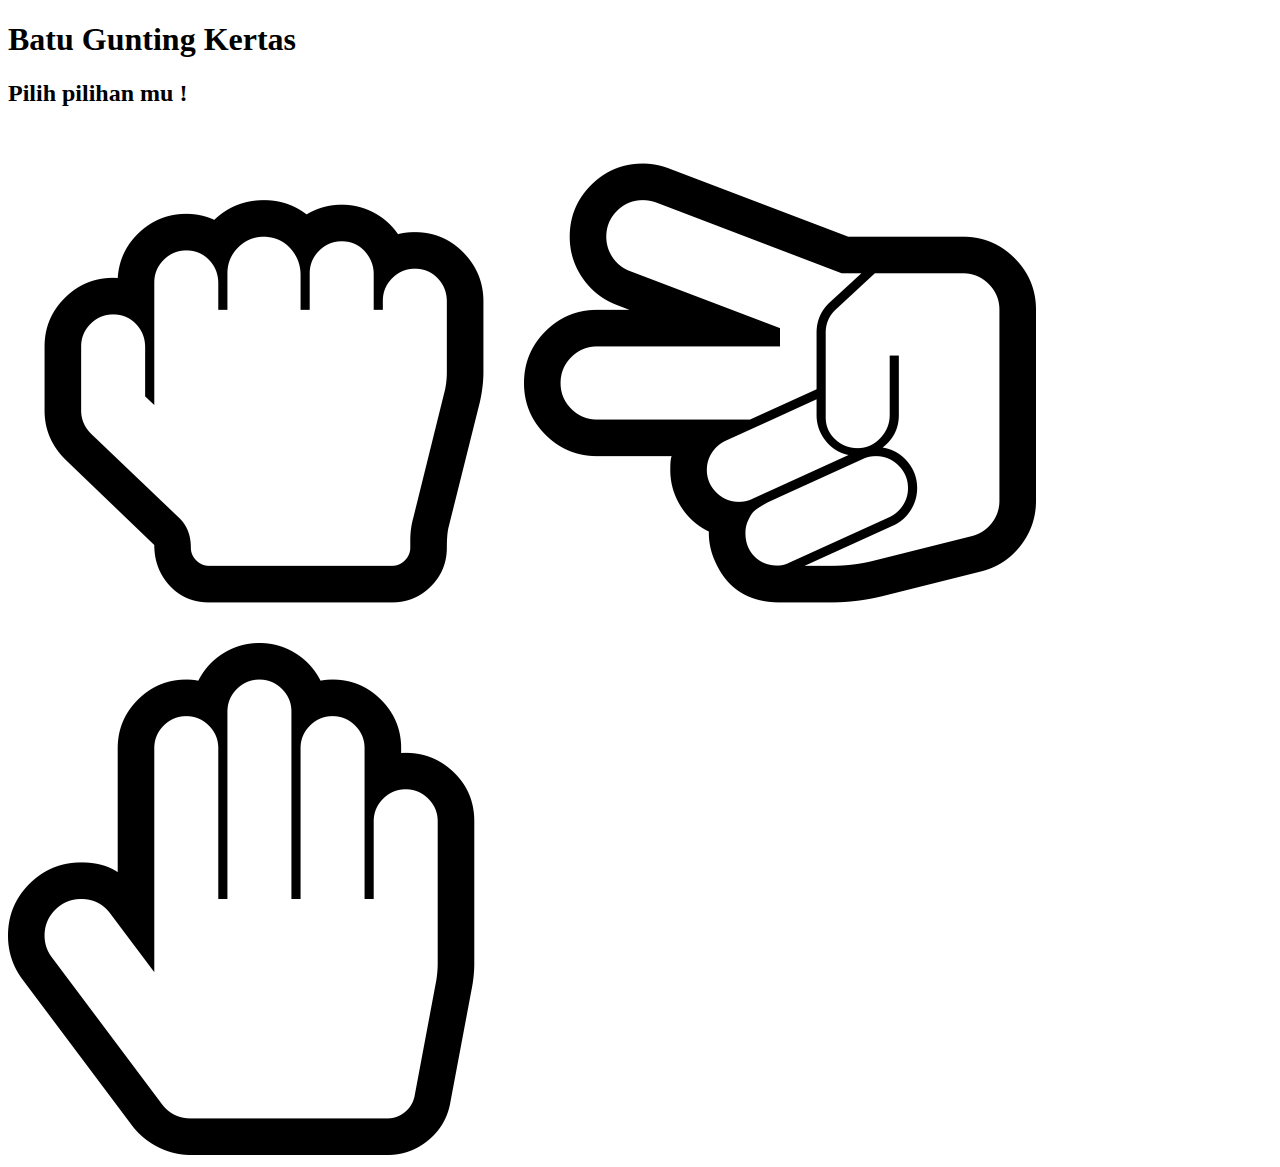
==== week6/batu-gunting-kertas/index.html @ 9c1d02d6 "Initialize index.html" ====
<!DOCTYPE html>
<html>
<head>
  <meta charset="utf-8" />
  <meta name="viewport" content="width=device-width, initial-scale=1" />
  <title>Batu Gunting Kertas</title>
  <link rel="stylesheet" href="assets/css/style.css">
</head>
<body>
  <h1>Batu Gunting Kertas</h1>
  <div class="container">
    <div id="result" style="display: none">

    </div>
    <div id="select">
      <h2>Pilih pilihan mu !</h2>
      <div class="choices">
        <img src="assets/images/rock.png" title="Gambar Batu" />
        <img src="assets/images/scissors.png" title="Gambar Gunting" />
        <img src="assets/images/paper.png" title="Gambar Kertas" />
      </div>
    </div>
  </div>
</body>
</html>
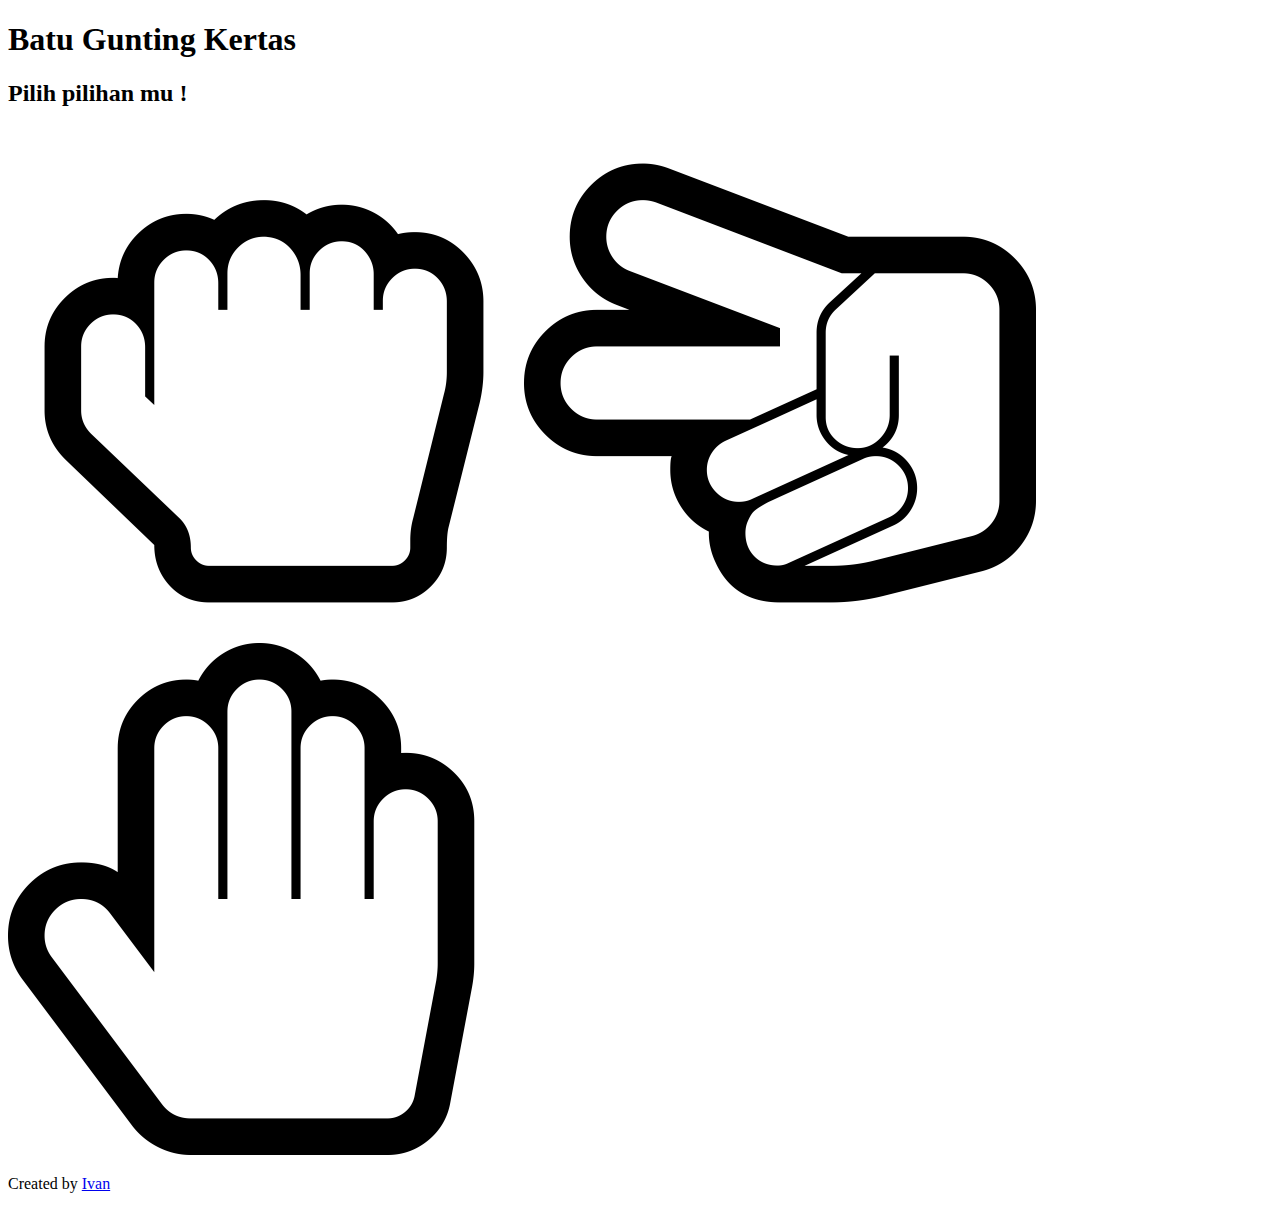
==== commit 8f918034: "Update index.html" ====
--- a/week6/batu-gunting-kertas/index.html
+++ b/week6/batu-gunting-kertas/index.html
@@ -7,19 +7,21 @@
   <link rel="stylesheet" href="assets/css/style.css">
 </head>
 <body>
-  <h1>Batu Gunting Kertas</h1>
+  <h1 id="brand">Batu Gunting Kertas</h1>
   <div class="container">
     <div id="result" style="display: none">
 
     </div>
     <div id="select">
       <h2>Pilih pilihan mu !</h2>
-      <div class="choices">
+      <div id="choices">
         <img src="assets/images/rock.png" title="Gambar Batu" />
         <img src="assets/images/scissors.png" title="Gambar Gunting" />
         <img src="assets/images/paper.png" title="Gambar Kertas" />
       </div>
     </div>
   </div>
+
+  <p id="info">Created by <a href="https://www.linkedin.com/in/ivan-su-15aa25156/">Ivan</a></p>
 </body>
 </html>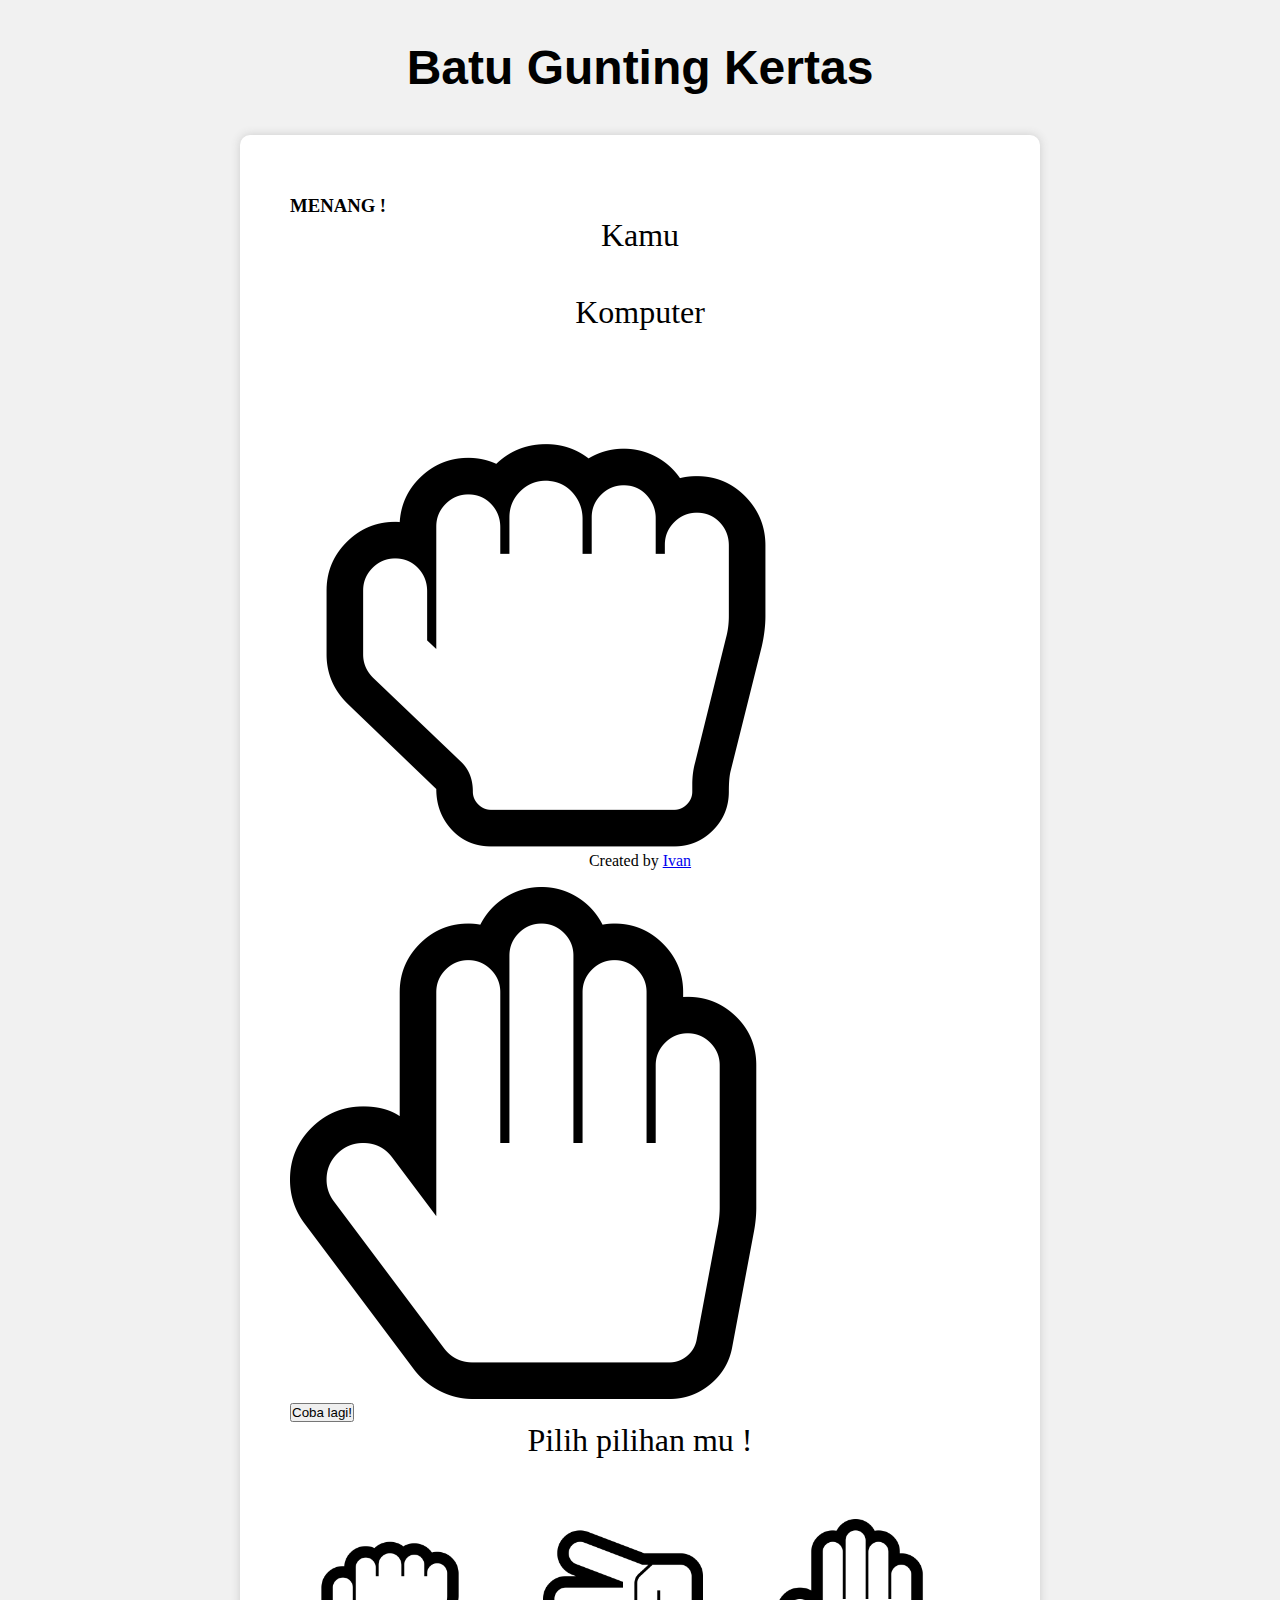
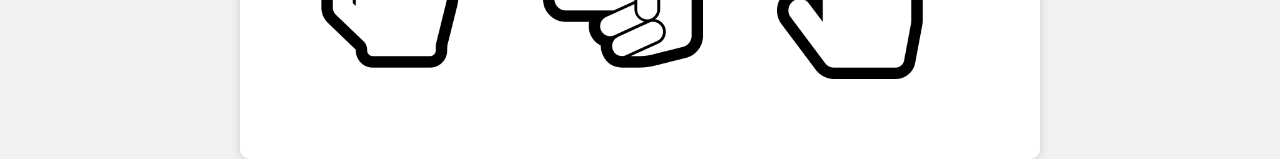
==== commit 9e9f35a4: "Update index.html" ====
--- a/week6/batu-gunting-kertas/index.html
+++ b/week6/batu-gunting-kertas/index.html
@@ -9,8 +9,15 @@
 <body>
   <h1 id="brand">Batu Gunting Kertas</h1>
   <div class="container">
-    <div id="result" style="display: none">
-
+    <div id="result">
+      <h3>MENANG !</h3>
+      <div id="all-choices">
+        <h2>Kamu</h2>
+        <h2>Komputer</h2>
+        <img id="userImg" src="assets/images/rock.png" title="Gambar Batu" />
+        <img id="comImg" src="assets/images/paper.png" title="Gambar Kertas" />
+      </div>
+      <button id="reset">Coba lagi!</button>
     </div>
     <div id="select">
       <h2>Pilih pilihan mu !</h2>
@@ -21,7 +28,9 @@
       </div>
     </div>
   </div>
+  <p id="info">Created by <a href="https://www.linkedin.com/in/ivan-su-15aa25156/">Ivan</a></p>
 
-  <p id="info">Created by <a href="https://www.linkedin.com/in/ivan-su-15aa25156/">Ivan</a></p>
+  <script src="assets/js/rockPaperScissors.js"></script>
+  <script src="assets/js/controller.js"></script>
 </body>
 </html>--- a/week6/batu-gunting-kertas/assets/css/style.css
+++ b/week6/batu-gunting-kertas/assets/css/style.css
@@ -0,0 +1,55 @@
+* {
+  margin: 0;
+  padding: 0;
+  box-sizing: border-box;
+}
+
+body {
+  background: #f1f1f1;
+}
+
+#brand {
+  margin: 40px auto;
+  text-align: center;
+  font-size: 3em;
+  font-family: Arial, Helvetica, sans-serif;
+}
+
+.container {
+  max-width: 800px;
+  margin: 0 auto;
+  background: white;
+  padding: 60px 50px;
+  border-radius: 10px;
+  box-shadow: 0 0 10px #cccccc;
+}
+.container h2 {
+  text-align: center;
+  margin-bottom: 40px;
+  font-size: 2em;
+  font-weight: 400;
+}
+
+#choices {
+  display: grid;
+  grid-template-columns: 1fr 1fr 1fr;
+}
+
+#choices img {
+  max-width: 200px;
+  padding: 20px;
+  cursor: pointer;
+  border-radius: 10%;
+}
+#choices img:hover {
+  box-shadow: 0 0 5px teal;
+}
+
+#info {
+  width: 200px;
+  text-align: center;
+  position: absolute;
+  bottom: 30px;
+  left: 50%;
+  margin-left: -100px;
+}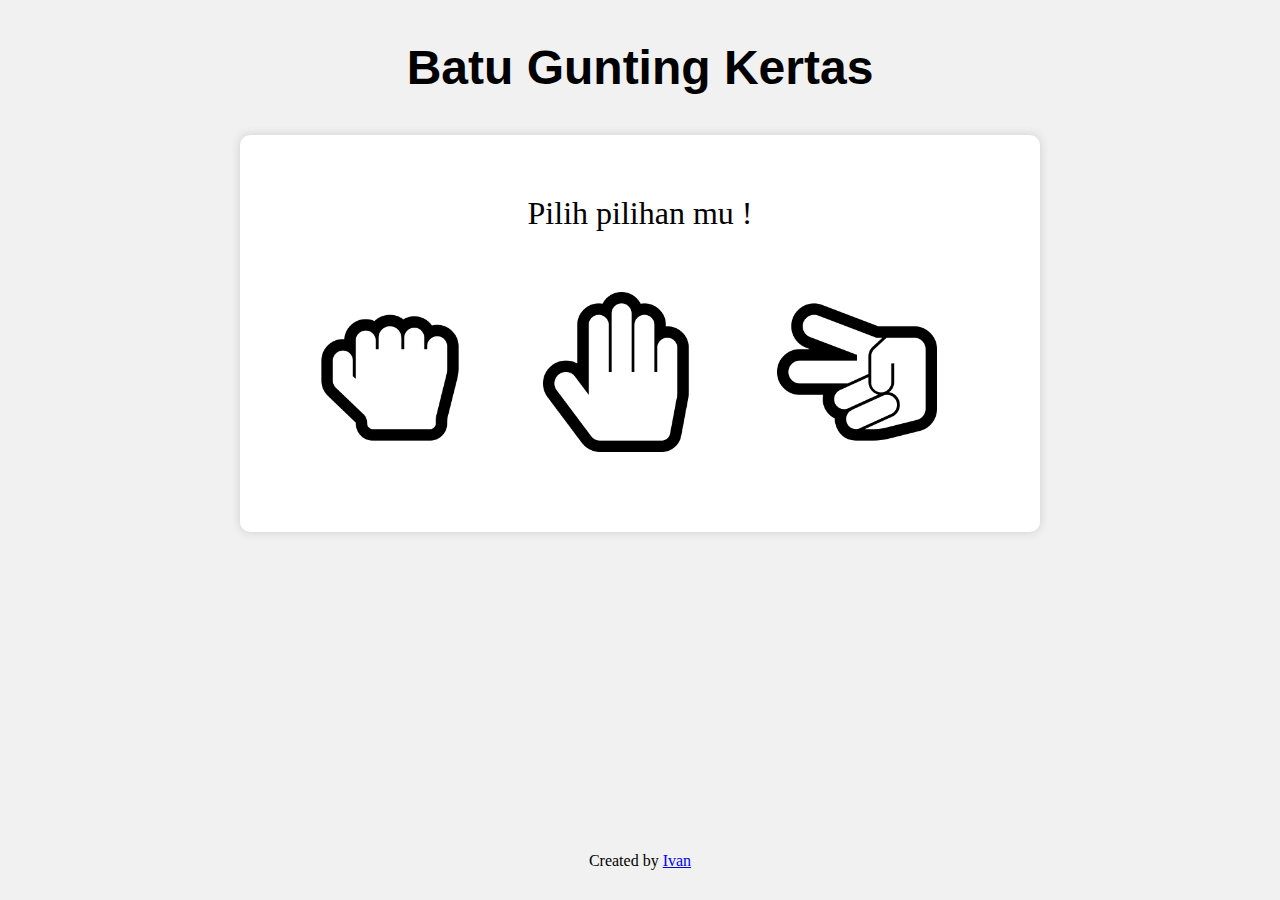
==== commit dda529e2: "Update index.html" ====
--- a/week6/batu-gunting-kertas/index.html
+++ b/week6/batu-gunting-kertas/index.html
@@ -10,12 +10,12 @@
   <h1 id="brand">Batu Gunting Kertas</h1>
   <div class="container">
     <div id="result">
-      <h3>MENANG !</h3>
+      <h3></h3>
       <div id="all-choices">
         <h2>Kamu</h2>
         <h2>Komputer</h2>
-        <img id="userImg" src="assets/images/rock.png" title="Gambar Batu" />
-        <img id="comImg" src="assets/images/paper.png" title="Gambar Kertas" />
+        <img id="userImg"/>
+        <img id="comImg"/>
       </div>
       <button id="reset">Coba lagi!</button>
     </div>
@@ -23,8 +23,8 @@
       <h2>Pilih pilihan mu !</h2>
       <div id="choices">
         <img src="assets/images/rock.png" title="Gambar Batu" />
+        <img src="assets/images/paper.png" title="Gambar Kertas" />
         <img src="assets/images/scissors.png" title="Gambar Gunting" />
-        <img src="assets/images/paper.png" title="Gambar Kertas" />
       </div>
     </div>
   </div>
--- a/week6/batu-gunting-kertas/assets/css/style.css
+++ b/week6/batu-gunting-kertas/assets/css/style.css
@@ -25,9 +25,9 @@
 }
 .container h2 {
   text-align: center;
-  margin-bottom: 40px;
   font-size: 2em;
   font-weight: 400;
+  margin-bottom: 5px;
 }
 
 #choices {
@@ -35,14 +35,62 @@
   grid-template-columns: 1fr 1fr 1fr;
 }
 
-#choices img {
+#result {
+  display: none;
+}
+
+#result h3 {
+  text-align: center;
+  font-family: Arial, Helvetica, sans-serif;
+  color: orange;
+  font-size: 2em;
+  margin-bottom: 20px;
+}
+
+#select h2{
+  margin-bottom: 40px;
+}
+
+#all-choices {
+  display: grid;
+  grid-template-columns: 1fr 1fr;
+  grid-template-rows: 30% 70%;
+}
+
+#all-choices img {
+  margin: auto;
+}
+
+#choices img,
+#result img {
   max-width: 200px;
   padding: 20px;
   cursor: pointer;
   border-radius: 10%;
 }
-#choices img:hover {
+#choices img:hover,
+#result img:hover {
   box-shadow: 0 0 5px teal;
+}
+
+#reset {
+  display: block;
+  border: 1px solid teal;
+  padding: 10px 20px;
+  font-size: 1em;
+  background-color: white;
+  color: teal;
+  cursor: pointer;
+  border-radius: 8px;
+  transition: all 0.3s ease;
+  margin: auto;
+  margin-top: 20px;
+}
+
+#reset:hover {
+  border-color: transparent;
+  background-color: teal;
+  color: white;
 }
 
 #info {
